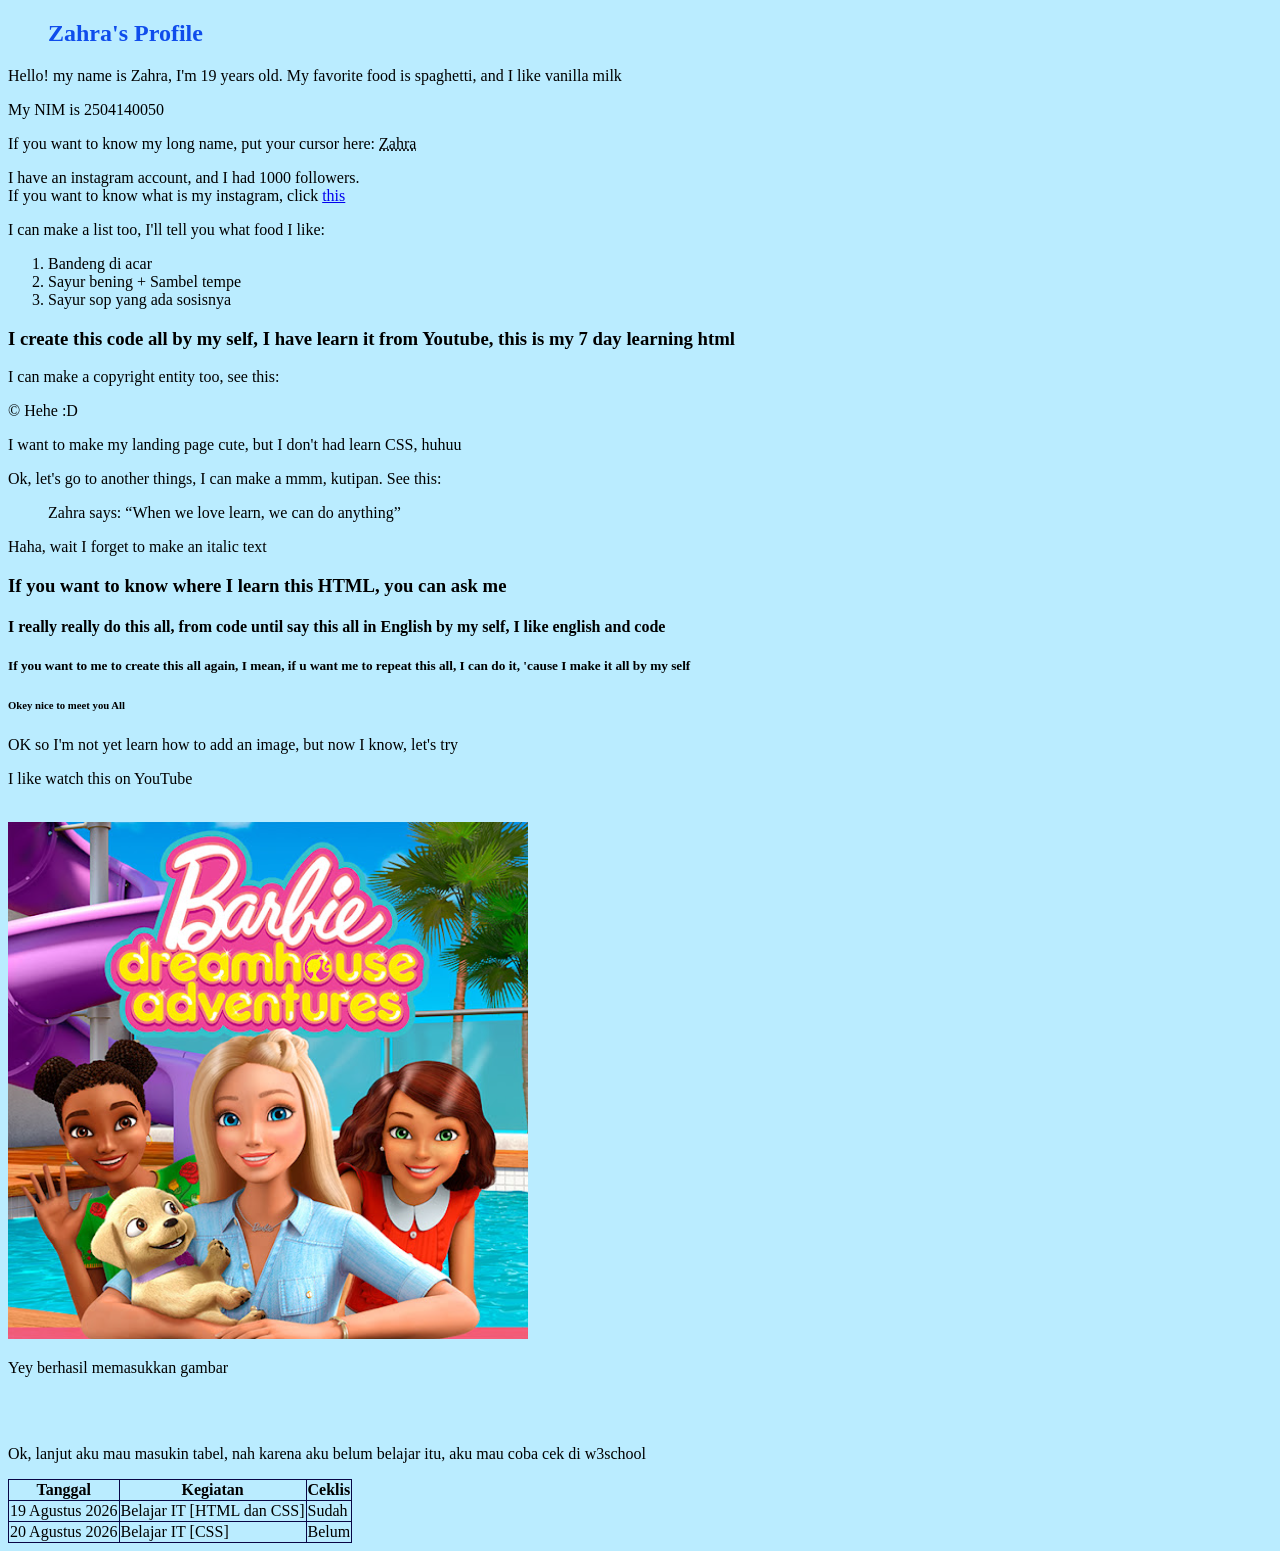
==== index.html @ e2c876d8 "Add files via upload" ====
<!DOCTYPE html>
<html lang="en">
<head>
    <meta charset="UTF-8">
    <meta name="viewport" content="width=device-width, initial-scale=1.0">
    <title>Zahra's Profile</title>
    <style>
body {
  background-color: rgb(186, 236, 255);
}

h2 {
  color: rgb(15, 77, 236);
  margin-left: 40px;
}
table, th, td {
  border: 1px solid rgb(9, 6, 69);
border-collapse: collapse;
}
</style>

</head>
<body>
    <h2>Zahra's Profile</h2>
    
    <p>Hello! my name is Zahra, I'm 19 years old.
    My favorite food is spaghetti, and I like vanilla milk</p>
<p>My NIM is 2504140050</p>
    If you want to know my long name, put your cursor here: <abbr title="Zahra Ahya Suhaila">Zahra</abbr>

    <p>
    I have an instagram account, and I had 1000 followers.
    <br>
    If you want to know what is my instagram, click <a href="https://www.instagram.com/ienzyw/">this</a>
    </p>
    <p>I can make a list too, I'll tell you what food I like:</p>

    <ol>
        <li>Bandeng di acar</li>
        <li>Sayur bening + Sambel tempe</li>
        <li>Sayur sop yang ada sosisnya</li>
    </ol>

    <h3>I create this code all by my self, I have learn it from Youtube, this is my 7 day learning html</h3>
    <p>I can make a copyright entity too, see this:</p>
    &#169;
    Hehe :D

    <p>I want to make my landing page cute, but I don't had learn CSS, huhuu </p>

    <p>Ok, let's go to another things, I can make a mmm, kutipan. See this:</p>
    <blockquote> Zahra says: 
        <q>When we love learn, we can do anything</q>
    </blockquote>
    <p>Haha, wait I forget to make an italic text</p>

    <h3>If you want to know where I learn this HTML, you can ask me</h3>
    <h4>I really really do this all, from code until say this all in English by my self, I like english and code</h4>
    <h5>If you want to me to create this all again, I mean, if u want me to repeat this all, I can do it, 'cause I make it all by my self</h5>
    <h6>Okey nice to meet you All</h6>

    OK so I'm not yet learn how to add an image, but now I know, let's try
    <p>I like watch this on YouTube</p>

    <br>
    <img src="barbie.html.png" alt="Barbie Dreamhouse Adventure">

    <p>Yey berhasil memasukkan gambar</p>

    <br>
    <br>
    <p>Ok, lanjut aku mau masukin tabel, nah karena aku belum belajar itu, aku mau coba cek di w3school</p>
    <table>
        <tr>
            <th>Tanggal</th>
            <th>Kegiatan</th>
            <th>Ceklis</th>
        </tr>
        <td>19 Agustus 2026</td>
        <td>Belajar IT [HTML dan CSS]</td>
        <td>Sudah</td>
        <tr>
            <td>20 Agustus 2026</td>
            <td>Belajar IT [CSS]</td>
            <td>Belum</td>
        </tr>
    </table>
</body>
</html>
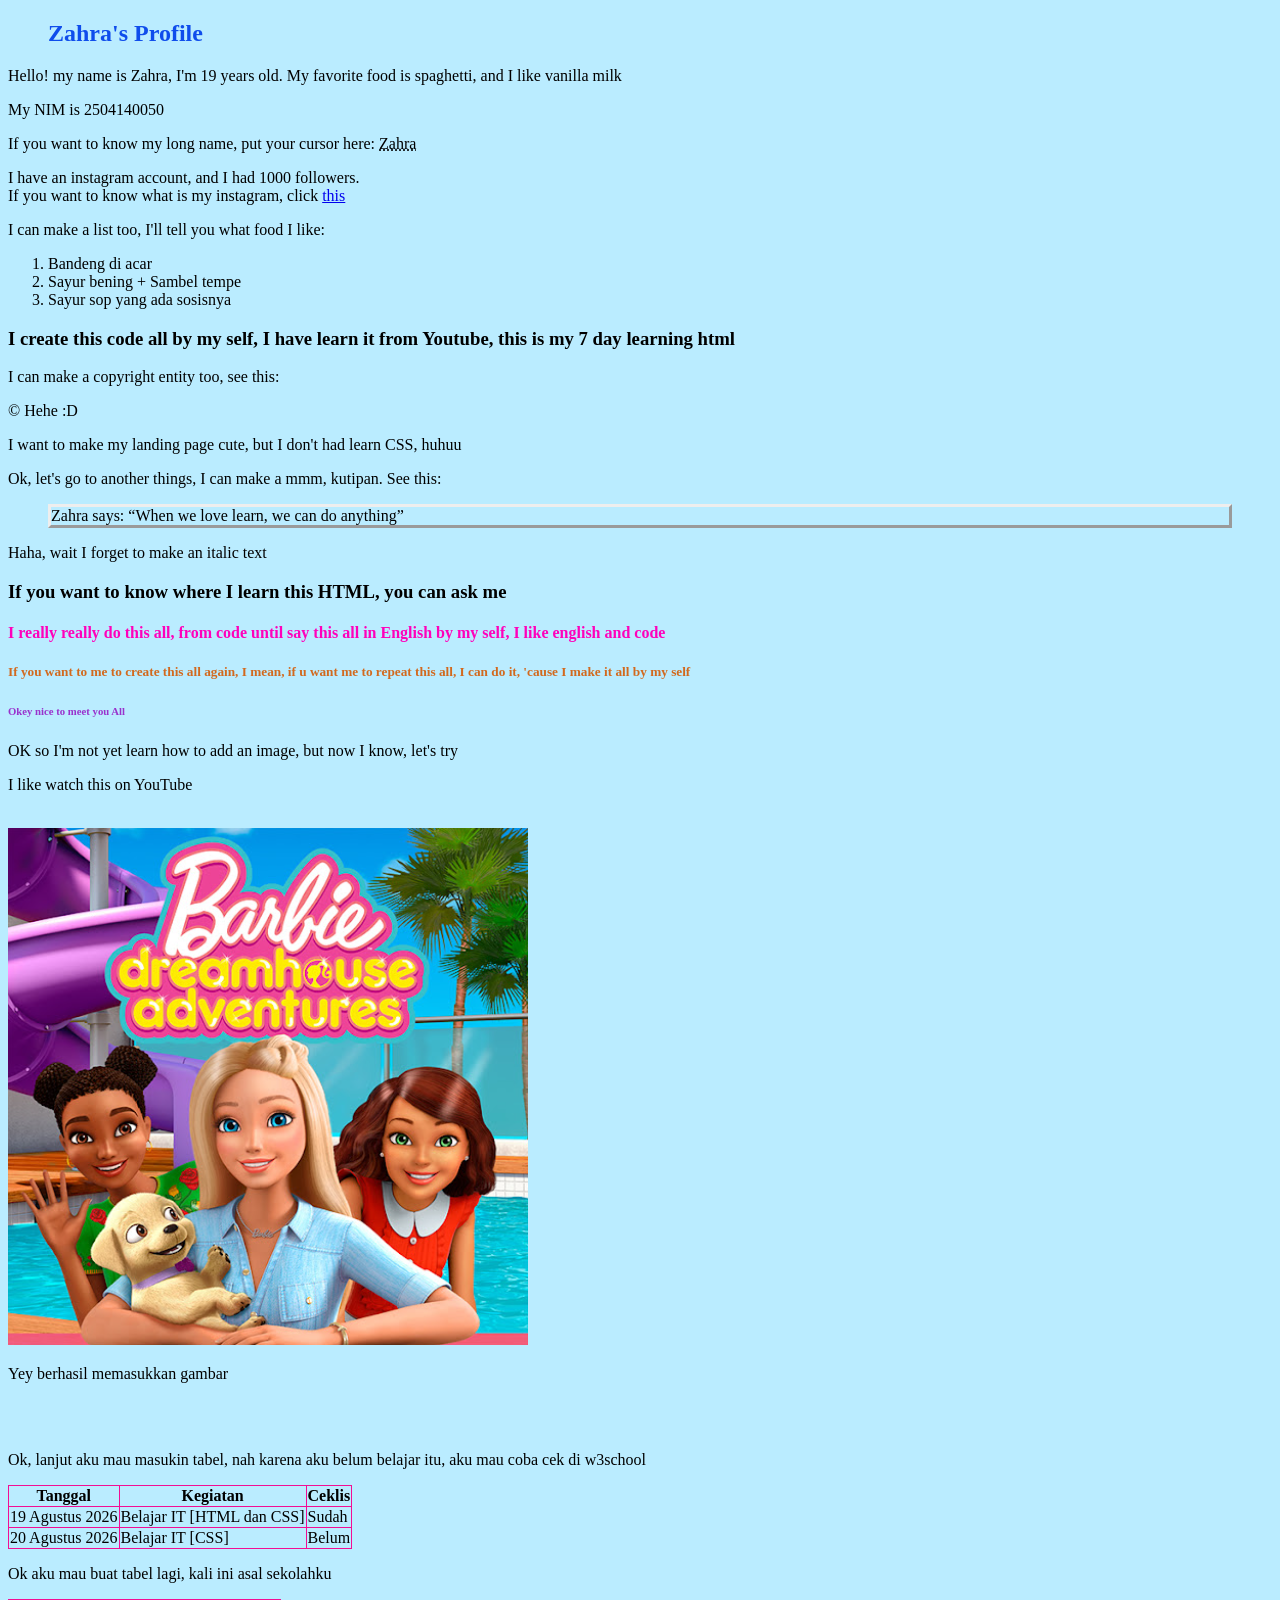
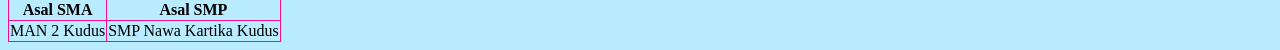
==== commit 3c1bc37b: "Add files via upload" ====
--- a/index.html
+++ b/index.html
@@ -4,6 +4,7 @@
     <meta charset="UTF-8">
     <meta name="viewport" content="width=device-width, initial-scale=1.0">
     <title>Zahra's Profile</title>
+<link rel="stylesheet" href="indeks.css">
     <style>
 body {
   background-color: rgb(186, 236, 255);
@@ -14,9 +15,9 @@
   margin-left: 40px;
 }
 table, th, td {
-  border: 1px solid rgb(9, 6, 69);
+  border: 1px solid rgb(243, 13, 147);
 border-collapse: collapse;
-}
+} 
 </style>
 
 </head>
@@ -49,7 +50,7 @@
     <p>I want to make my landing page cute, but I don't had learn CSS, huhuu </p>
 
     <p>Ok, let's go to another things, I can make a mmm, kutipan. See this:</p>
-    <blockquote> Zahra says: 
+    <blockquote  style="border: outset;"> Zahra says: 
         <q>When we love learn, we can do anything</q>
     </blockquote>
     <p>Haha, wait I forget to make an italic text</p>
@@ -85,5 +86,17 @@
             <td>Belum</td>
         </tr>
     </table>
+
+    <p>Ok aku mau buat tabel lagi, kali ini asal sekolahku</p>
+    <table> 
+        <tr>
+            <th>Asal SMA</th>
+            <th>Asal SMP</th>
+        </tr>
+        <tr>
+            <td>MAN 2 Kudus</td>
+            <td>SMP Nawa Kartika Kudus</td>
+        </tr>
+    </table>
 </body>
 </html>
--- a/indeks.css
+++ b/indeks.css
@@ -0,0 +1,9 @@
+h4 {
+    color:rgb(255, 0, 187);
+}
+h5 {
+    color:chocolate;
+}
+h6 {
+    color:darkorchid;
+}
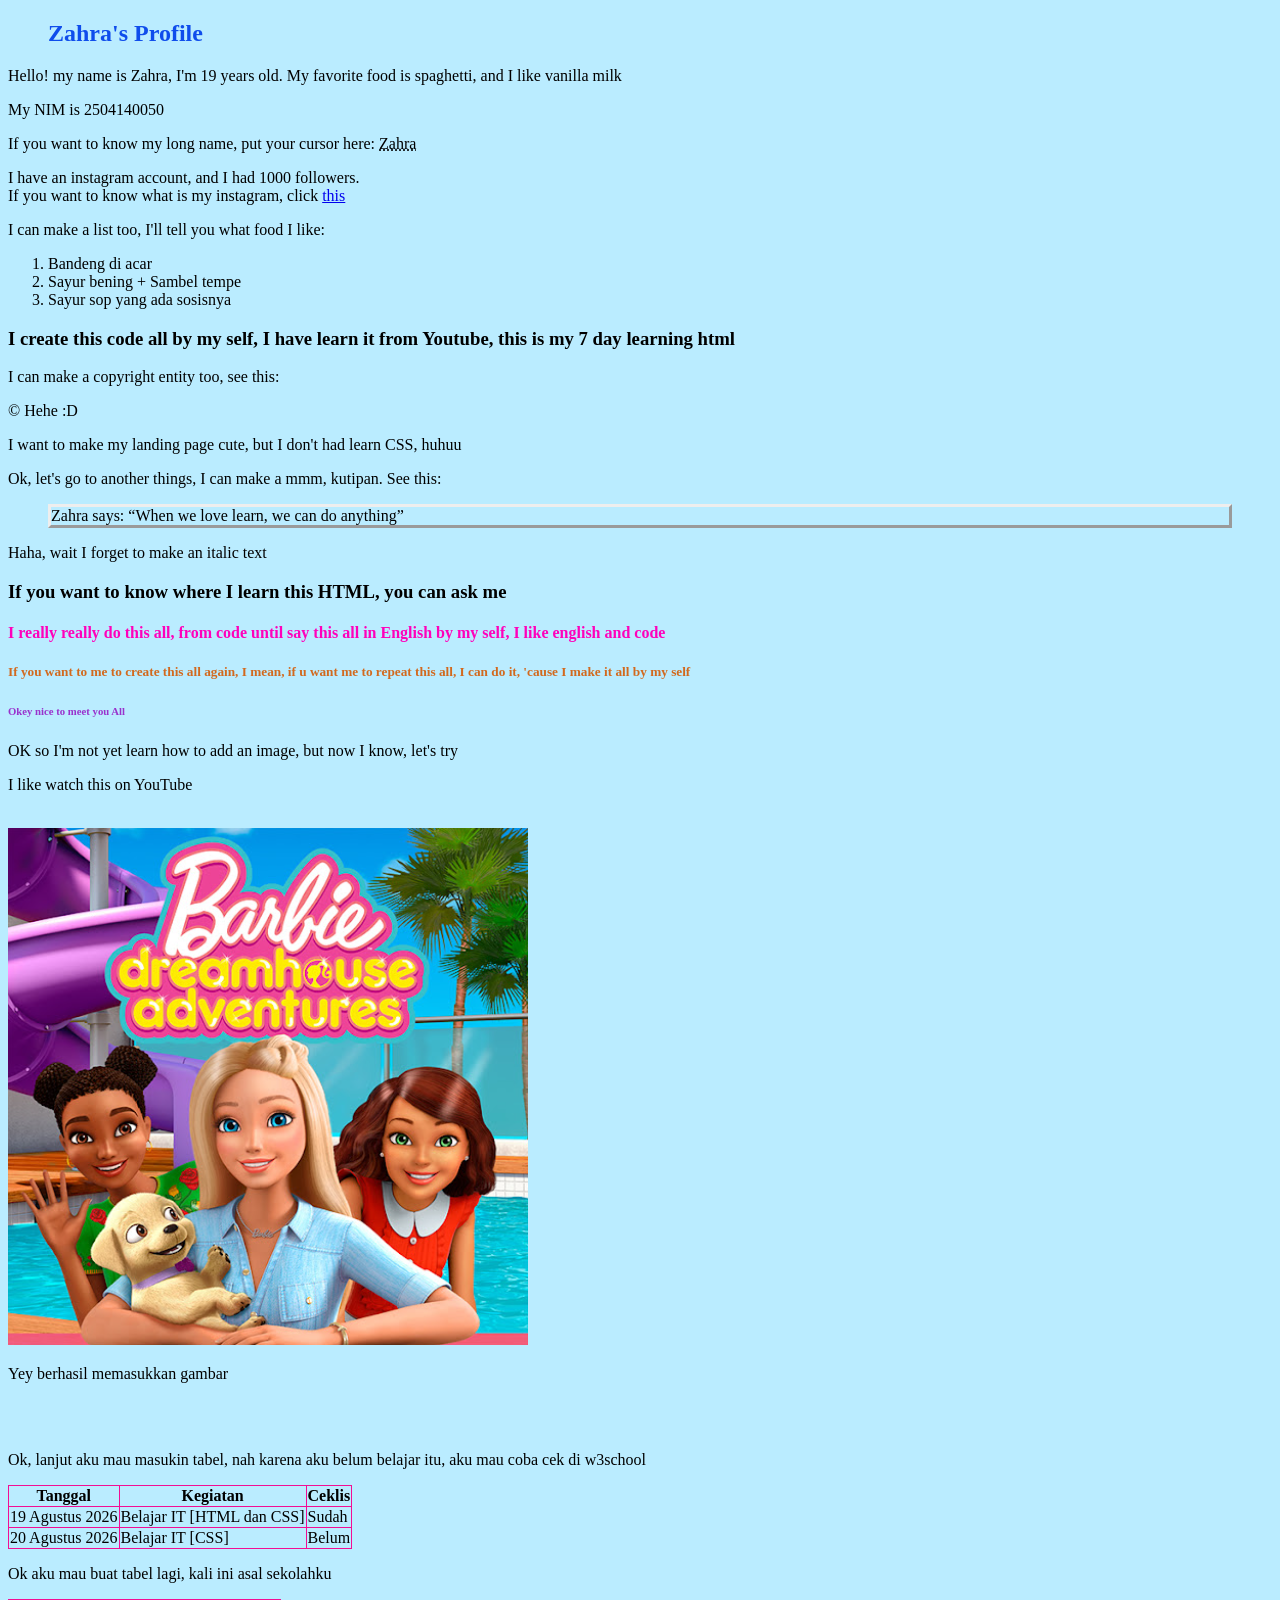
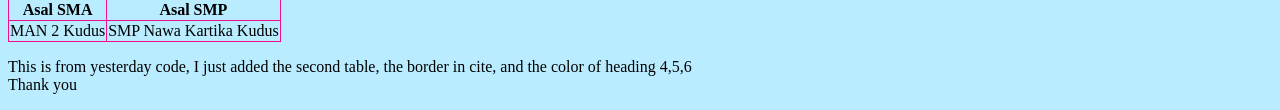
==== commit 36e7642b: "Add files via upload" ====
--- a/index.html
+++ b/index.html
@@ -98,5 +98,9 @@
             <td>SMP Nawa Kartika Kudus</td>
         </tr>
     </table>
+
+    <p>This is from yesterday code, I just added the second table, the border in cite, and the color of heading 4,5,6
+        <br>Thank you
+    </p>
 </body>
 </html>
